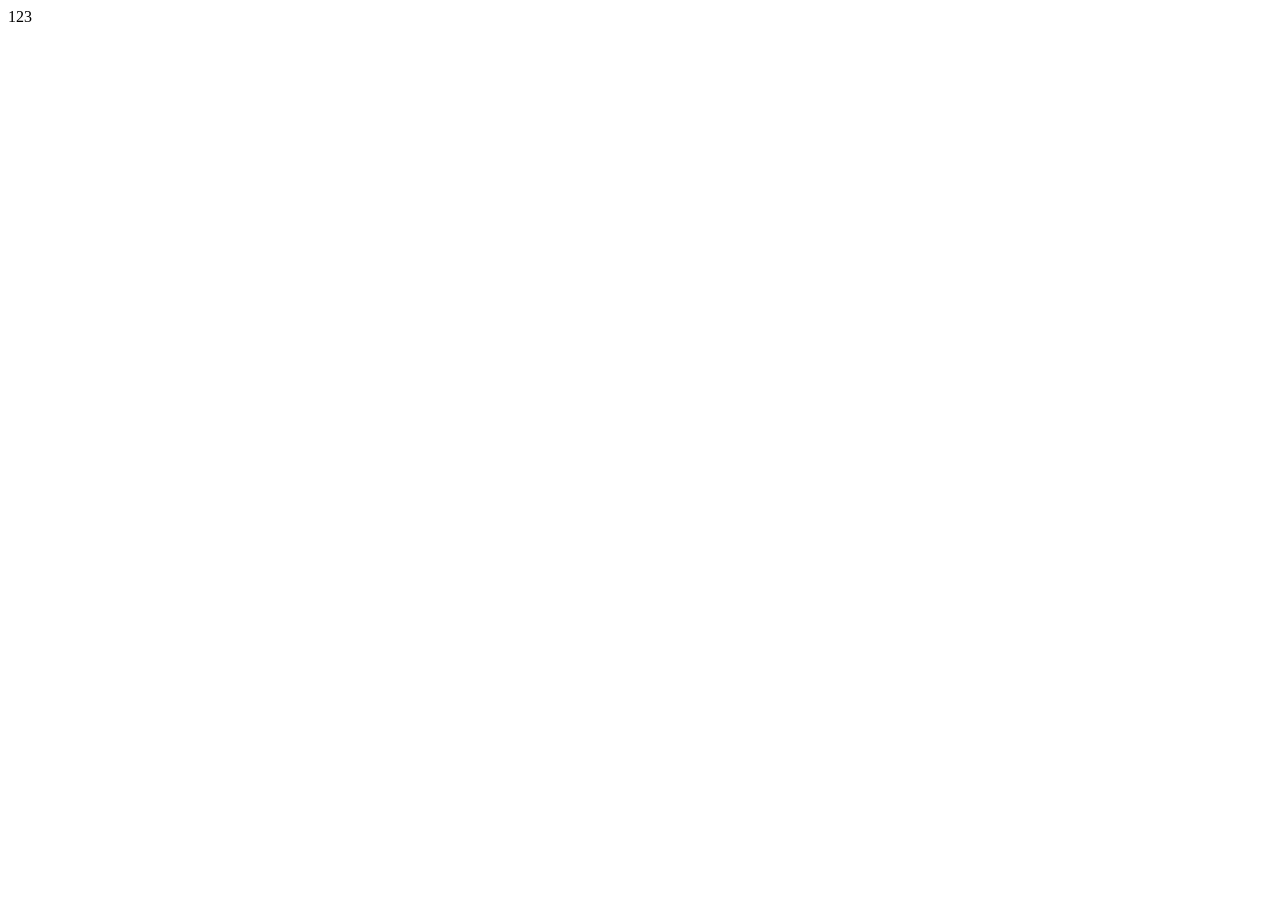
==== ненужный файлик.html @ b9f36993 "hellowordl" ====
<!DOCTYPE html>
<html lang="en">
<head>
    <meta charset="UTF-8">
    <meta name="viewport" content="width=device-width, initial-scale=1.0">
    <title>Document</title>
</head>
<body>
    123
</body>
</html>
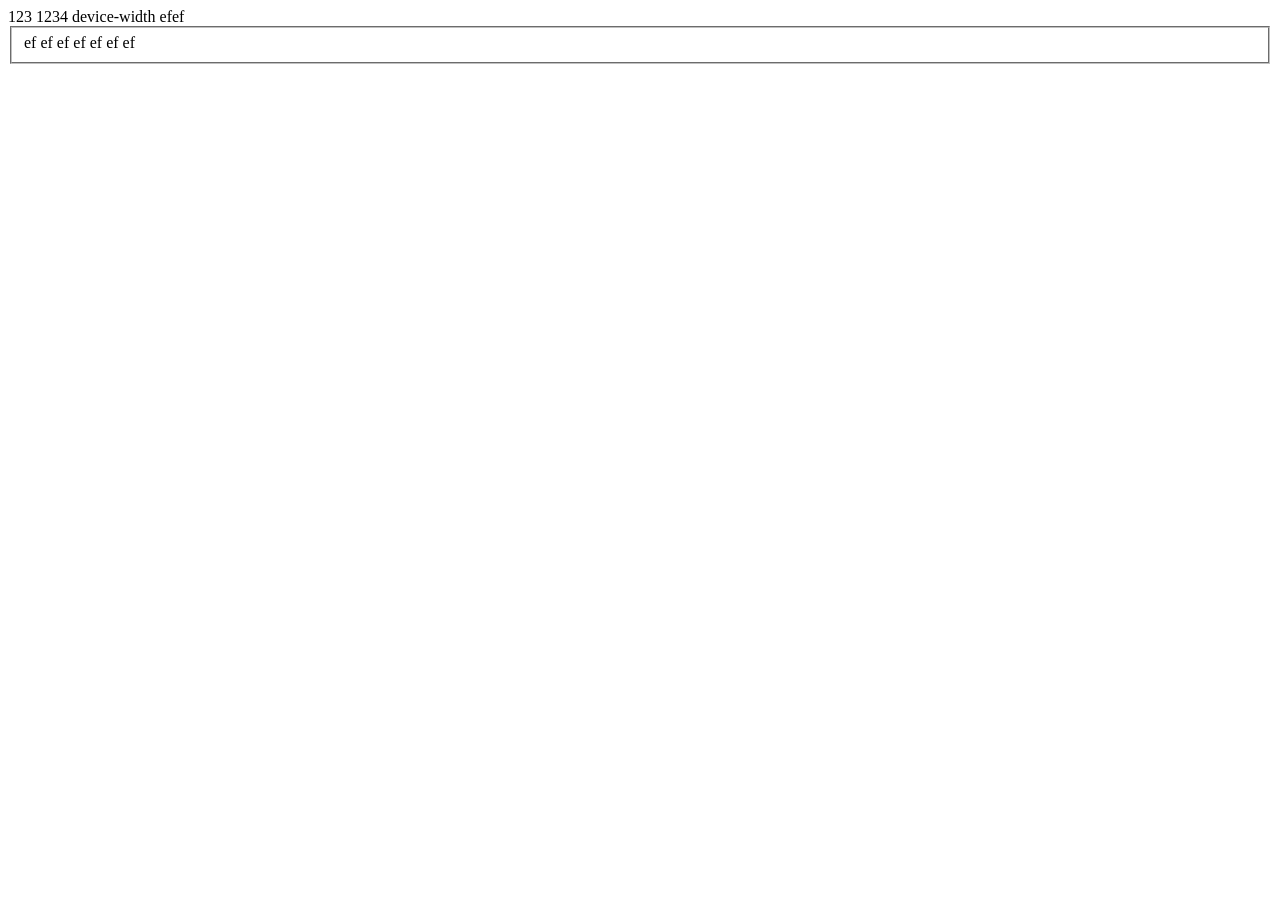
==== commit 3da6f69f: "hello" ====
--- a/ненужный файлик.html
+++ b/ненужный файлик.html
@@ -7,5 +7,20 @@
 </head>
 <body>
     123
+
+    1234
+
+
+    device-width
+
+    efef
+    <fieldset>ef
+        ef
+        ef
+        ef
+        ef
+        ef
+        ef
+    </fieldset>
 </body>
 </html>
